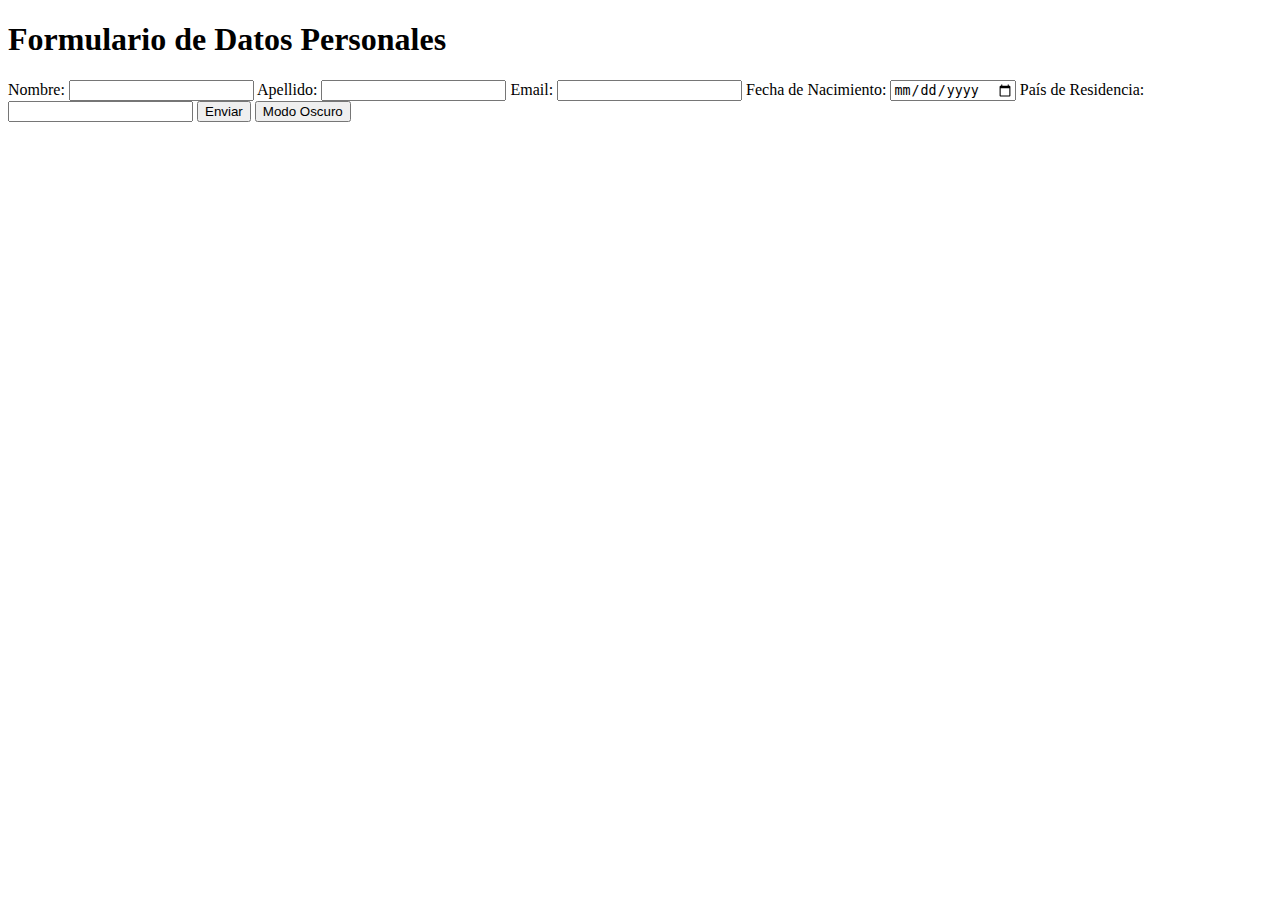
==== Ejercicio1-Html/index.html @ bd044d40 "Add files via upload" ====
<!DOCTYPE html>
<html lang="es">
<head>
    <meta charset="UTF-8">
    <meta name="viewport" content="width=device-width, initial-scale=1.0">
    <link rel="stylesheet" href="../estilos/styles.css">
    <link rel="stylesheet" href="../estilos/altoContraste.css" id="altoContrasteCSS" disabled>
    
    <title>Ejercicio 1</title>
</head>

<body>
    <form class="contenedor">
        <h1 class="titulo">Formulario de Datos Personales</h1>
        
        <label for= "nombre"  class ="label"> Nombre:</label>
        <input class="textbox" type="text" id="nombre" required> 

        <label for= "apellido"  class ="label"> Apellido:</label>
        <input class="textbox" type="text" id="apellido" required>
            
        <label for= "email"  class ="label"> Email:</label>
        <input class="textbox" type="email" id="email" required>

        <label for= "fechaDeNacimiento"  class ="label"> Fecha de Nacimiento:</label>
        <input class="textbox" type="date" id="fechaDeNacimiento" required>

        <label class="label"> País de Residencia:</label>
        <input class="input-readonly" list="paises" > 
        <datalist id="paises">
            <option>Argentina</option>
            <option>Bolivia</option>
            <option>Brasil</option>
            <option>Chile</option>
            <option>Colombia</option>
            <option>Ecuador</option>
            <option>Guyana</option>
            <option>Paraguay</option>
            <option>Surinam</option>
            <option>Uruguay</option>
            <option>Venezuela</option>
            <option>Otro</option>
        </datalist>     
              
        <button type="submit">Enviar</button>
        <button class="botonContraste" type="button" id="contraste">Modo Oscuro</button>
               
    </form>

    <script src="Logica/altoContraste.js"></script>
    <script src="Logica/validaciones.js"></script>

</body>

</html>
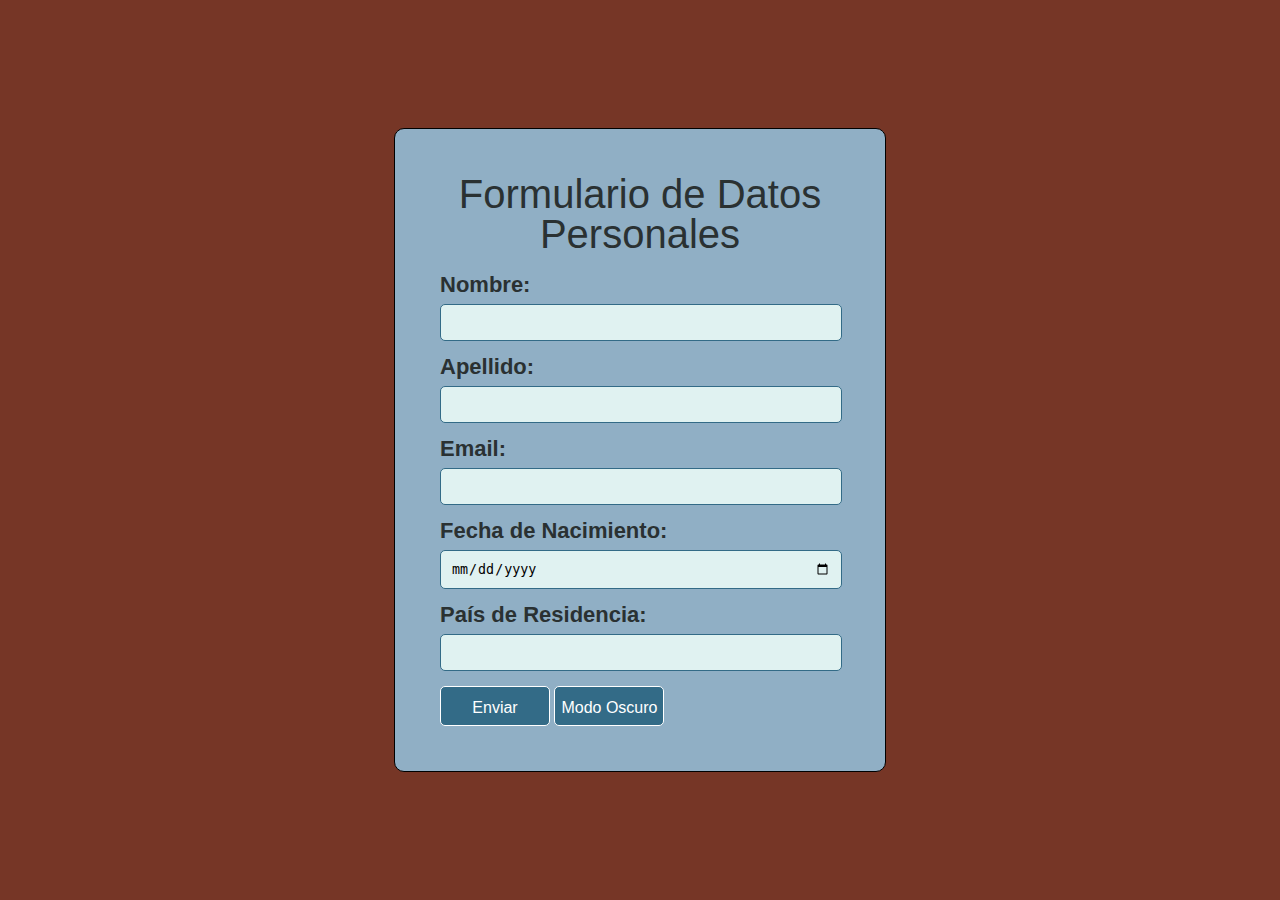
==== commit 4fcbad15: "cambios en bordes de boton y form" ====
--- a/Ejercicio1-Html/index.html
+++ b/Ejercicio1-Html/index.html
@@ -3,10 +3,10 @@
 <head>
     <meta charset="UTF-8">
     <meta name="viewport" content="width=device-width, initial-scale=1.0">
-    <link rel="stylesheet" href="../estilos/styles.css">
-    <link rel="stylesheet" href="../estilos/altoContraste.css" id="altoContrasteCSS" disabled>
+    <link rel="stylesheet" href="./estilos/styles.css">
+    <link rel="stylesheet" href="./estilos/altoContraste.css" id="altoContrasteCSS" disabled>
     
-    <title>Ejercicio 1</title>
+    <title>Formulario</title>
 </head>
 
 <body>
--- a/Ejercicio1-Html/estilos/styles.css
+++ b/Ejercicio1-Html/estilos/styles.css
@@ -0,0 +1,139 @@
+/* http://meyerweb.com/eric/tools/css/reset/ 
+   v2.0 | 20110126
+   License: none (public domain)
+*/
+
+html, body, div, span, applet, object, iframe,
+h1, h2, h3, h4, h5, h6, p, blockquote, pre,
+a, abbr, acronym, address, big, cite, code,
+del, dfn, em, img, ins, kbd, q, s, samp,
+small, strike, strong, sub, sup, tt, var,
+b, u, i, center,
+dl, dt, dd, ol, ul, li,
+fieldset, form, label, legend,
+table, caption, tbody, tfoot, thead, tr, th, td,
+article, aside, canvas, details, embed, 
+figure, figcaption, footer, header, hgroup, 
+menu, nav, output, ruby, section, summary,
+time, mark, audio, video {
+	margin: 0;
+	padding: 0;
+	border: 0;
+	font-size: 100%;
+	font: inherit;
+	vertical-align: baseline;
+}
+/* HTML5 display-role reset for older browsers */
+article, aside, details, figcaption, figure, 
+footer, header, hgroup, menu, nav, section {
+	display: block;
+}
+body {
+	line-height: 1;
+}
+ol, ul {
+	list-style: none;
+}
+blockquote, q {
+	quotes: none;
+}
+blockquote:before, blockquote:after,
+q:before, q:after {
+	content: '';
+	content: none;
+}
+table {
+	border-collapse: collapse;
+	border-spacing: 0;
+}
+
+body{
+    background-color: #763626 ;
+	display: flex;
+    justify-content: center;
+    align-items: center;
+	height: 100vh;
+    font-family: sans-serif;
+}
+
+.contenedor{
+	background-color: #90AFC5;
+    padding: 45px;
+    border-color: #000000; 
+    border: 1px solid;
+    border-radius: 10px; 
+    max-width: 400px;
+    width: 400px;
+
+}
+
+.label{
+	display: block;
+	margin-bottom: 8px;
+    font-weight: bold;
+    font-size: 22px;
+    color: #2A3132
+
+}
+
+.textbox{
+	display: block;
+    width: calc(100% - 20px);
+    padding: 10px;
+    margin-bottom: 15px;
+    border: 1px solid #336b87; 
+    border-radius: 5px; 
+    background-color: #e0f2f1; 
+}
+
+h1{
+	font-size: 40px;
+    margin-bottom: 20px;
+    text-align: center;
+    color: #2A3132; 
+}
+
+.input-readonly {
+    background-color: #e0e0e0; 
+    cursor: not-allowed; 
+    background-color: #e0e0e0; 
+    cursor: not-allowed; 
+  
+    display: block;
+    width: calc(100% - 20px);
+    padding: 10px;
+    margin-bottom: 15px;
+    border: 1px solid #336b87; 
+    border-radius: 5px; 
+    background-color: #e0f2f1; 
+}
+
+button {
+    border: 2px;
+    border-color: #000000; 
+    border: 1px solid;
+    border-radius: 5px;
+    color: #ffff;
+    background-color: #336b87; 
+    font-size: 16px;
+    cursor: pointer;
+    width: 110px; 
+    height: 40px; 
+    text-align: center; 
+    line-height: 40px; 
+    overflow: hidden; 
+    white-space: nowrap; 
+}
+
+button:hover {
+    background-color: #763626 ; 
+}
+
+
+
+
+	 
+
+
+
+
--- a/Ejercicio1-Html/estilos/altoContraste.css
+++ b/Ejercicio1-Html/estilos/altoContraste.css
@@ -0,0 +1,35 @@
+body{
+    background-color: #31EC56;
+}
+
+.contenedor{
+	background-color:#EF036C;
+}
+
+.label{
+    font-family: 'Times New Roman', Times, serif;
+    font-size:25px;
+    color: #000000;
+
+}
+
+.textbox{
+    border: 1px solid #31EC56; 
+    background-color: #e0f2f1; 
+}
+
+h1{
+    font-family: 'Times New Roman', Times, serif;
+    font-size: 40px;
+    color: #000000; 
+}
+
+button {
+    background-color:#31EC56; 
+    border-color: #000000;
+    color: #000000;      
+}
+
+button:hover {
+    background-color:#EE72F8 ; 
+}
